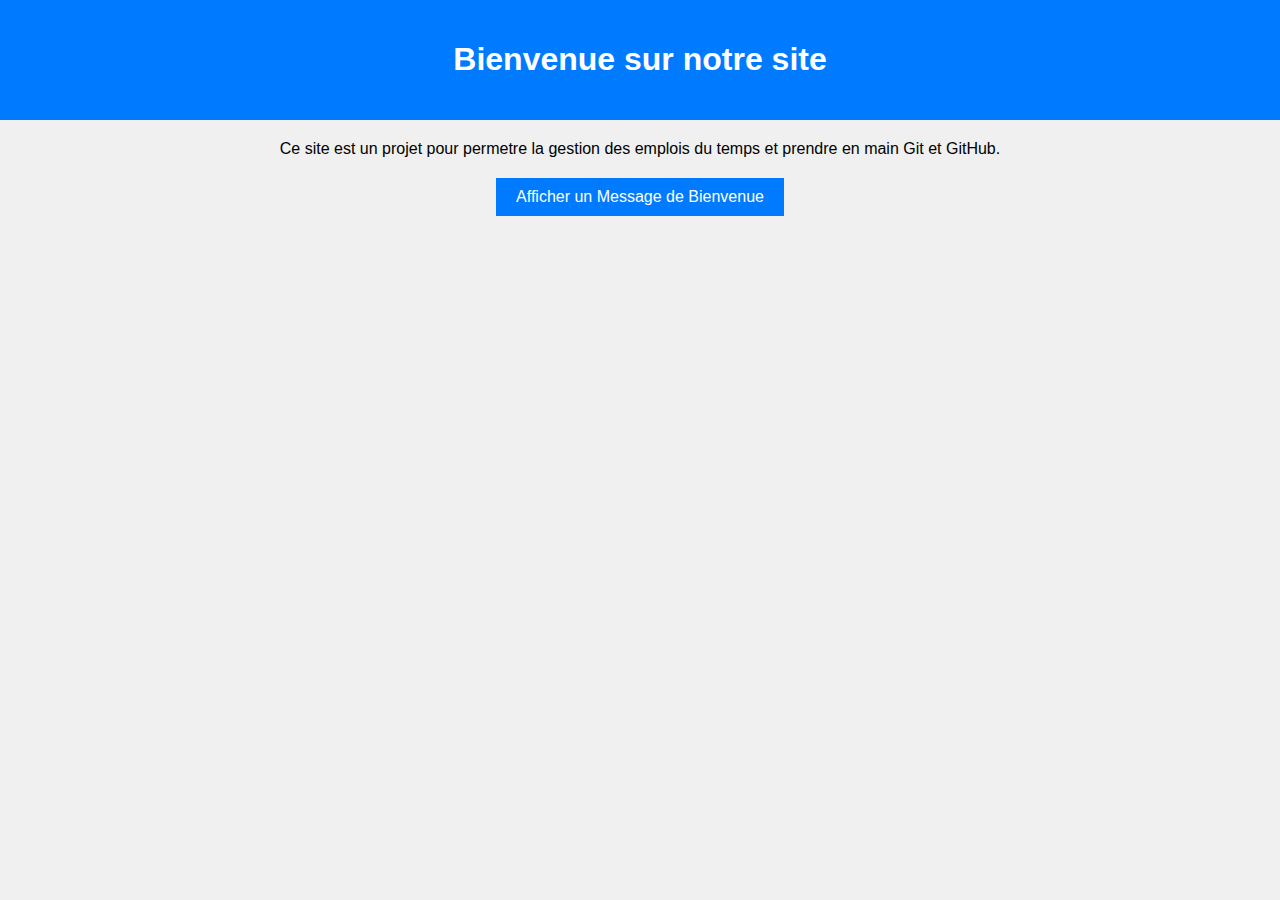
==== index.html @ 34bef983 "Ajout des fichiers de base pour la gestion des emplois du temps" ====
<!DOCTYPE html>
<html lang="fr">
<head>
<meta charset="UTF-8">
<meta name="viewport" content="width=device-width, initial-scale=1.0">
<title>Gestion des emplois du temps</title>
<link rel="stylesheet" href="styles.css">
</head>
<body>
<header>
<h1>Bienvenue sur notre site</h1>
</header>
<main>
<p>Ce site est un projet pour permetre la gestion des emplois du temps et prendre en main Git et GitHub.</p>
<button id="welcomeButton">Afficher un Message de Bienvenue</button>
<p id="welcomeMessage"></p>
</main>
<script src="script.js"></script>
</body>
</html>
---- styles.css ----
body {
font-family: Arial, sans-serif;
margin: 0;
padding: 0;
background-color: #f0f0f0;
}
header {
background-color: #007bff;
color: white;
padding: 20px;
text-align: center;
}
main {
margin: 20px;
text-align: center;
}
button {
background-color: #007bff;
color: white;
border: none;
padding: 10px 20px;
text-align: center;
text-decoration: none;
display: inline-block;
font-size: 16px;
margin: 4px 2px;
cursor: pointer;
}
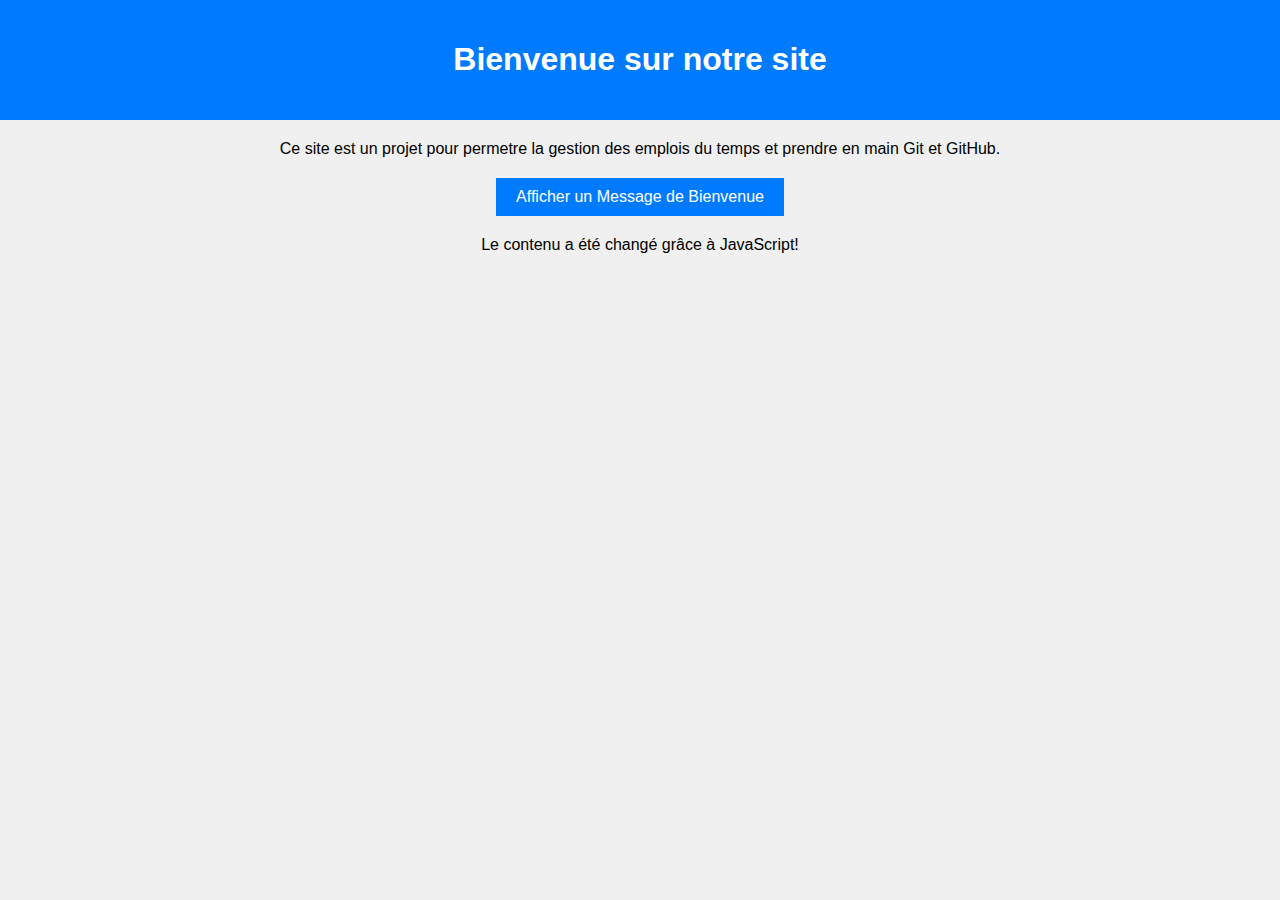
==== commit 46b32672: "Updated HTML and JavaScript for new features" ====
--- a/index.html
+++ b/index.html
@@ -14,6 +14,8 @@
 <p>Ce site est un projet pour permetre la gestion des emplois du temps et prendre en main Git et GitHub.</p>
 <button id="welcomeButton">Afficher un Message de Bienvenue</button>
 <p id="welcomeMessage"></p>
+<!-- Ajout après les éléments existants dans le corps du document -->
+<p id="dynamicContent">Ceci est un contenu dynamique qui sera changé.</p>
 </main>
 <script src="script.js"></script>
 </body>
